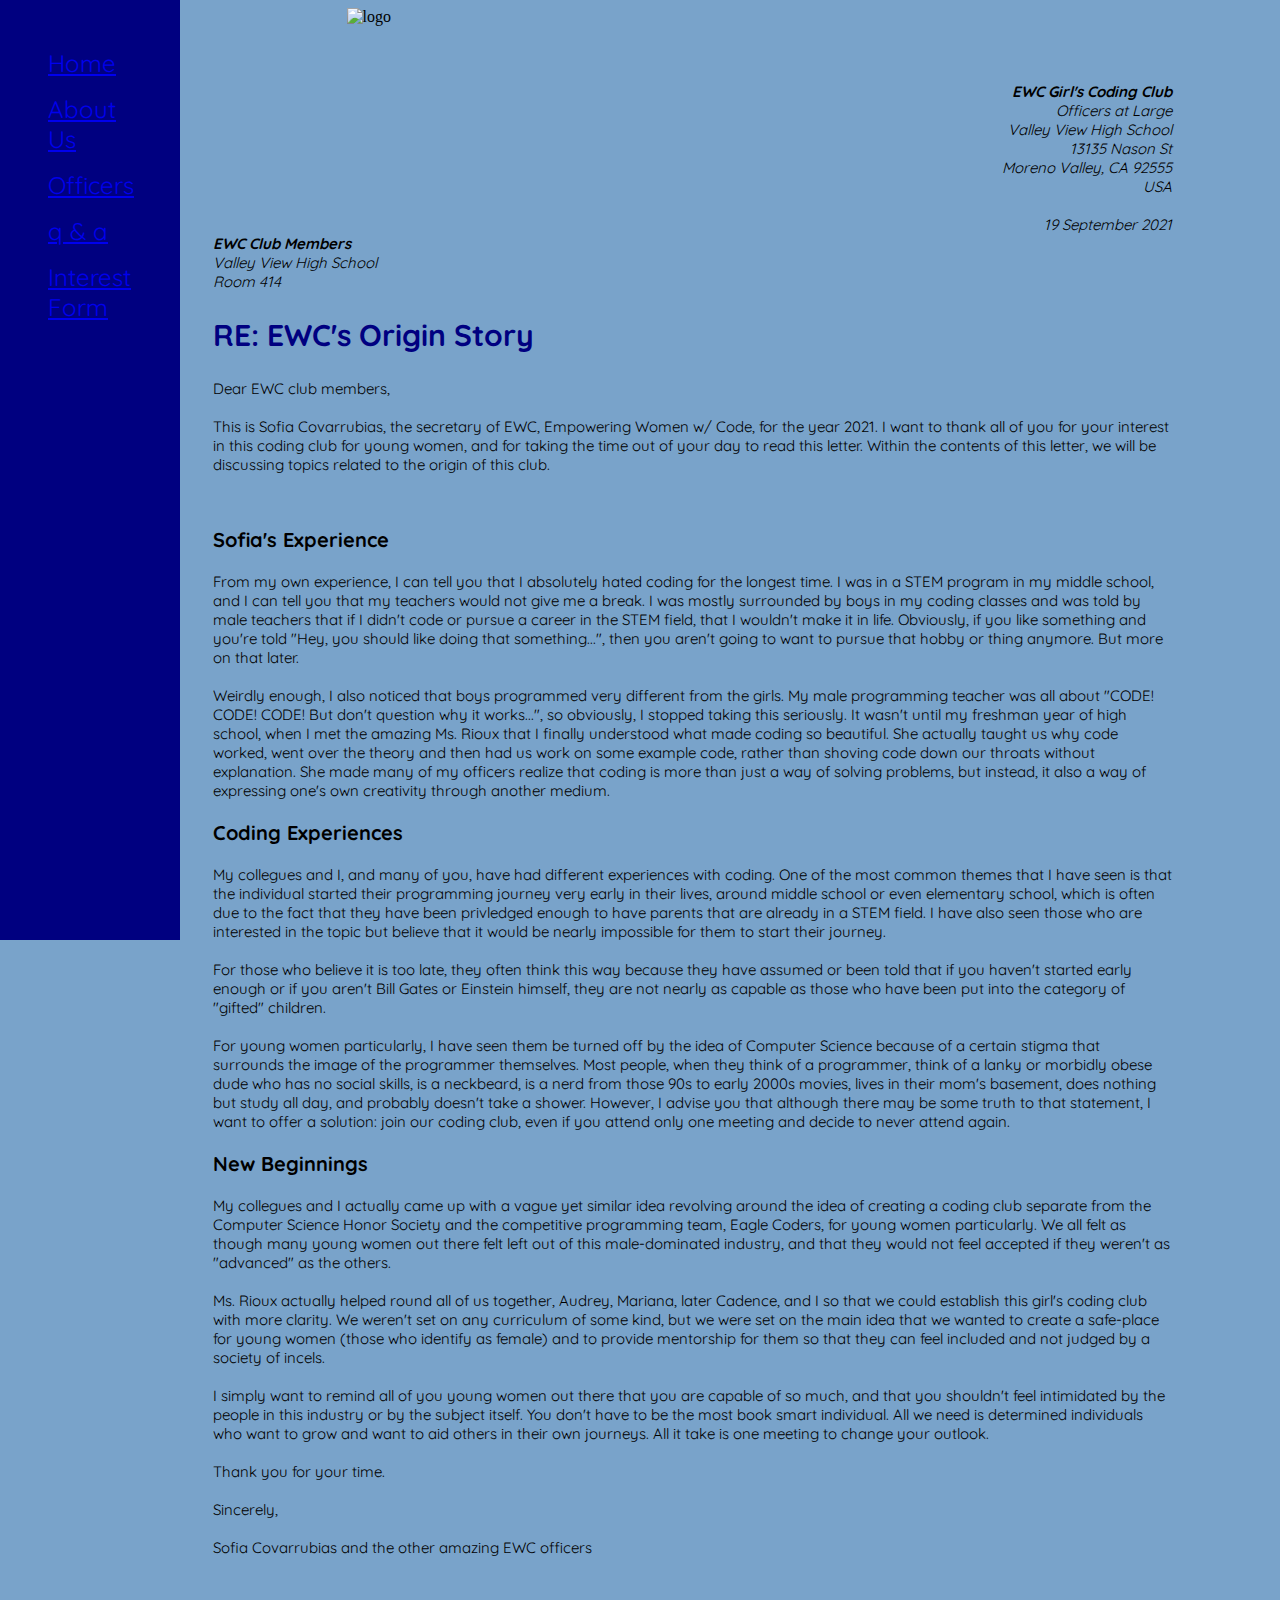
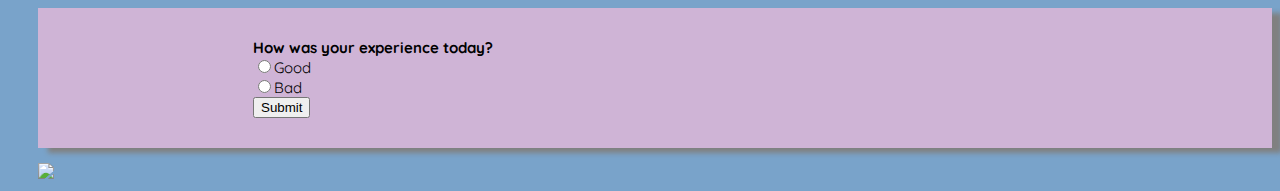
==== AboutUs.html @ f05adf08 "Initial commit" ====
<!DOCTYPE html>
<html>
  <head>
    <meta charset="utf-8">
    <meta name="viewport" content="width=device-width">
    <link href="style.css" rel="stylesheet" type="text/css" />

    <title>Empowering Women w/ Code | ABOUT US</title>

    <!-- links the fonts we got from google fonts -->
    <link rel="preconnect" href="https://fonts.googleapis.com">
    <link rel="preconnect" href="https://fonts.gstatic.com" crossorigin>
    <link href="https://fonts.googleapis.com/css2?family=Quicksand:wght@300&display=swap" rel="stylesheet">
    
  </head>
  <body>

    <header>
      <img src = "EWC_LOGO.jpg" alt = "logo" class = "center">
    </header>

    <!-- SIDEBAR CODE: 3 pages + website link --->
    <div class="sidebar">
    <div><a href = "index.html">Home</a></div>
    <div><a href = "#">About Us</a></div>
    <div><a href = "officers.html">Officers</a></div>
    <div><a href = "q&a.html">q & a</a></div>
    <div><a href = "https://forms.gle/A791V8BrMPT4RHJj7">Interest Form</a></div>

    </div>
    



    <br><br>

    <img src = "flower.png" class = "resize">
    
    <article>
    
      <address align = "right">
        <i>
        <strong>EWC Girl's Coding Club</strong><br>
        Officers at Large<br>
        Valley View High School<br>
        13135 Nason St<br>
        Moreno Valley, CA 92555<br>
        USA<br> </i>

        <br>
        19 September 2021<br>
      </address>

      <address align = "left">
        <i>
        <strong>EWC Club Members</strong><br>
        Valley View High School<br>
        Room 414<br> </i>
      </address>


      <h2>RE: EWC's Origin Story</h2>
   <p>     Dear EWC club members, <br><br>
      
        This is Sofia Covarrubias, the secretary of EWC, Empowering Women w/ Code, for the year 2021. I want to thank all of you for your interest in this coding club for young women, and for taking the time out of your day to read this letter. Within the contents of this letter, we will be discussing topics related to the origin of this club. 
      </p>
        <br>

        <h3>Sofia's Experience</h3>
        <p>
          From my own experience, I can tell you that I absolutely hated coding for the longest time. I was in a STEM program in my middle school, and I can tell you that my teachers would not give me a break. I was mostly surrounded by boys in my coding classes and was told by male teachers that if I didn't code or pursue a career in the STEM field, that I wouldn't make it in life. Obviously, if you like something and you're told "Hey, you should like doing that something...", then you aren't going to want to pursue that hobby or thing anymore. But more on that later. 
          <br><br>
          Weirdly enough, I also noticed that boys programmed very different from the girls. My male programming teacher was all about "CODE! CODE! CODE! But don't question why it works...", so obviously, I stopped taking this seriously. It wasn't until my freshman year of high school, when I met the amazing Ms. Rioux that I finally understood what made coding so beautiful. She actually taught us why code worked, went over the theory and then had us work on some example code, rather than shoving code down our throats without explanation. She made many of my officers realize that coding is more than just a way of solving problems, but instead, it also a way of expressing one's own creativity through another medium.
        </p>

        <h3>Coding Experiences</h3>
        <p>
        My collegues and I, and many of you, have had different experiences with coding. One of the most common themes that I have seen is that the individual started their programming journey very early in their lives, around middle school or even elementary school, which is often due to the fact that they have been privledged enough to have parents that are already in a STEM field. I have also seen those who are interested in the topic but believe that it would be nearly impossible for them to start their journey. 

        <br><br>

        For those who believe it is too late, they often think this way because they have assumed or been told that if you haven't started early enough or if you aren't Bill Gates or Einstein himself, they are not nearly as capable as those who have been put into the category of "gifted" children. 
        
        <br> <br>
        For young women particularly, I have seen them be turned off by the idea of Computer Science because of a certain stigma that surrounds the image of the programmer themselves. Most people, when they think of a programmer, think of a lanky or morbidly obese dude who has no social skills, is a neckbeard, is a nerd from those 90s to early 2000s movies, lives in their mom's basement, does nothing but study all day, and probably doesn't take a shower. However, I advise you that although there may be some truth to that statement, I want to offer a solution: join our coding club, even if you attend only one meeting and decide to never attend again. 
        </p>

        <h3>New Beginnings</h3>
        <p>
        My collegues and I actually came up with a vague yet similar idea revolving around the idea of creating a coding club separate from the Computer Science Honor Society and the competitive programming team, Eagle Coders, for young women particularly. We all felt as though many young women out there felt left out of this male-dominated industry, and that they would not feel accepted if they weren't as "advanced" as the others. 
        <br><br> 
        Ms. Rioux actually helped round all of us together, Audrey, Mariana, later Cadence, and I so that we could establish this girl's coding club with more clarity. We weren't set on any curriculum of some kind, but we were set on the main idea that we wanted to create a safe-place for young women (those who identify as female) and to provide mentorship for them so that they can feel included and not judged by a society of incels. 
        <br><br>
        I simply want to remind all of you young women out there that you are capable of so much, and that you shouldn't feel intimidated by the people in this industry or by the subject itself. You don't have to be the most book smart individual. All we need is determined individuals who want to grow and want to aid others in their own journeys. All it take is one meeting to change your outlook. 
        <br><br>
        Thank you for your time. 
        <br><br>
        Sincerely,
        <br><br>
        Sofia Covarrubias and the other amazing EWC officers
        </p>

    </article>

        <br><br>

      <form id="quiz" class = "form">
        <p><strong>How was your experience today?</strong>
        <br>

        <label>
          <input name="answer1" type="radio" value="Good">Good
        </label>
        <br>
        
        <label>
          <input name="answer2" type="radio" value="Bad">Bad
        </label>
        <br>
                  
      <input type="button" value="Submit" onclick="window.location.reload()">

      </form>

      <p></p>

      <img src = "flower.png" class = "resize">

    <script src="script.js"></script>
    
  </body>
</html>
---- style.css ----
html 
{
  background-color: rgb(121, 163, 202);
} /*Deals with background color*/

body
{
  padding-left: 30px;
}

h1
{
  font-family: 'Quicksand', sans-serif;
  font-size: 30px;
  color: navy;
}

p
{
  /*padding-left: 100px;*/
  font-family: 'Quicksand', sans-serif;
  font-size: 15px;
}

h2
{
  font-family: 'Quicksand', sans-serif;
  font-size: 30px;
  color: navy
}

h3
{
  font-family: 'Quicksand', sans-serif;
  font-size: 20px;
}

address
{
    font-family: 'Quicksand', sans-serif;
  font-size: 15px;
}

table 
{
  padding-left: 175px;
  width: 100%;
  border-spacing: 0.5rem;
  font-family: 'Quicksand', sans-serif;
  
}

th, td 
{
  border-bottom: 1px solid;
}

form
{
  box-shadow: 10px 5px 5px grey;
  padding-top: 15px;
  padding-bottom: 15px;
  background: #cfb4d6;
  box-sizing: border-box;
  border-color: black;
}

dl
{
  font-family: 'Quicksand', sans-serif;
  padding-left: 215px;
  padding-right: 100px;
} /* styles the description list */

article
{
  padding-left: 175px;
  padding-right: 100px;
}

mark
{
  background-color: #cfb4d6;
}

.sidebar 
{  
  font-family: 'Quicksand', sans-serif;

  height: 100%;
  width: 100px;

  position: absolute;
  /* When position absolute is used on an element, it is positioned absolutely with reference to the closest parent that has a position relative value */

  left: 0;
  top: 0;
  padding-top: 40px;
  padding-left: 40px;
  padding-right: 40px;
  background-color: navy;
} /* used for the sidebars format and placement */

.sidebar div 
{
  padding: 8px;
  font-size: 24px;
  display: block;
} /* sidebar's actual appearance */

.center 
{
  display: block;
  margin-left: auto;
  margin-right: auto;
  width: 50%;
} /* center align property */

.resize 
{
  width: 200px;
  height: auto;
}

.resize2
{
  padding-left: 200px;
  width: 1000px;
  height: 1000px;
  box-shadow: 10px 10px 5px grey;
}

.form
{
  padding-left: 215px;
}
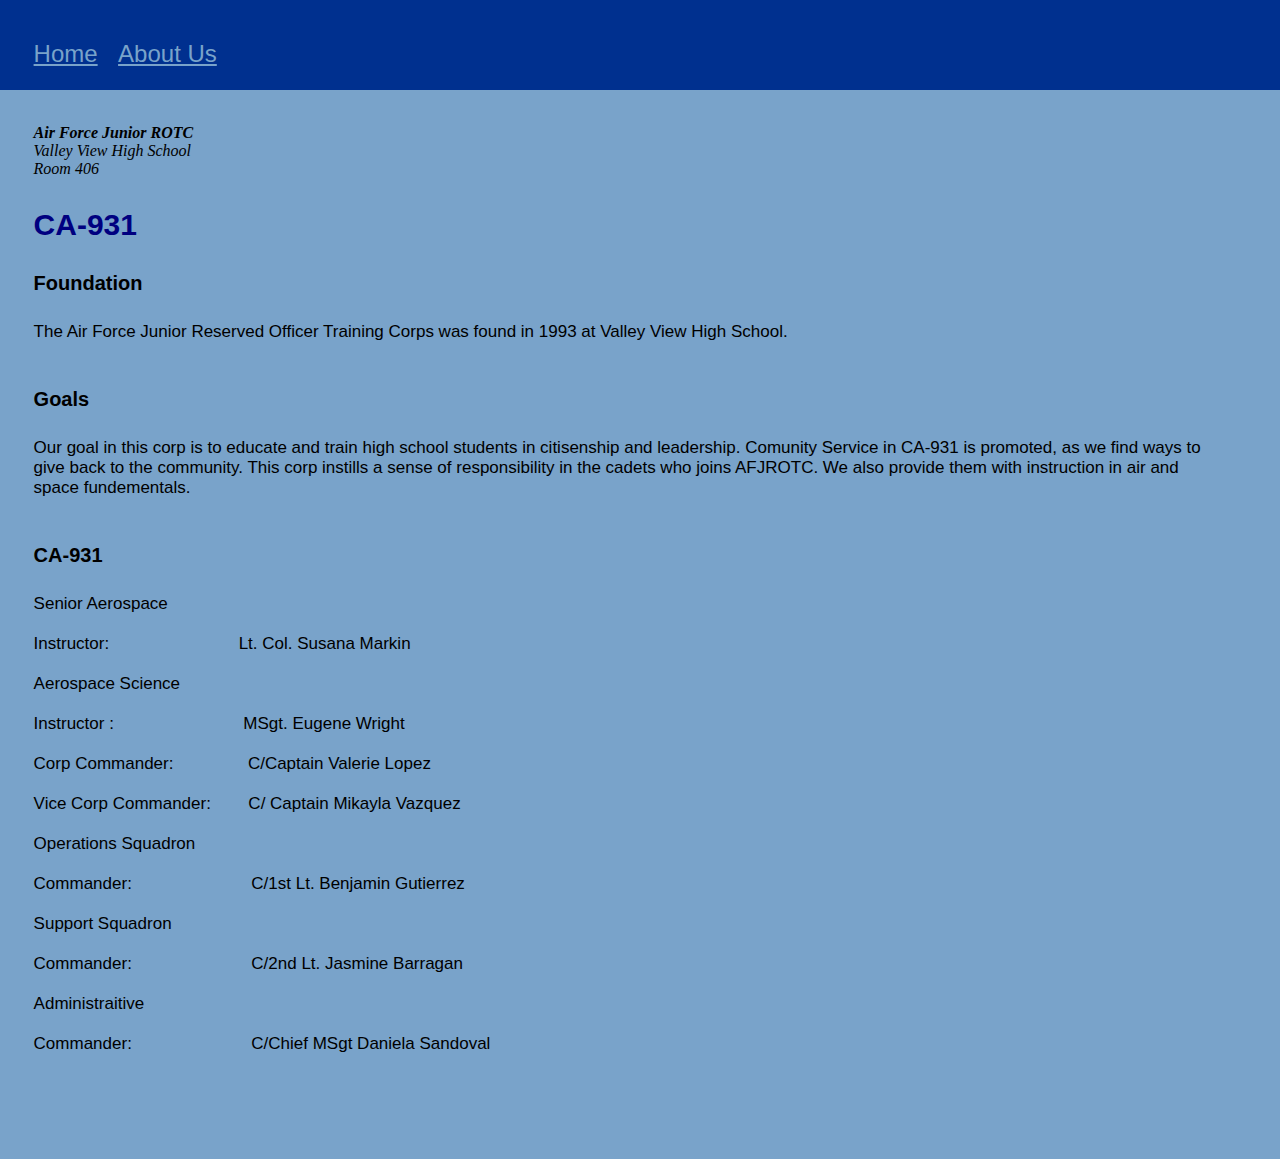
==== commit 1265d9d6: "made new page" ====
--- a/AboutUs.html
+++ b/AboutUs.html
@@ -5,127 +5,77 @@
     <meta name="viewport" content="width=device-width">
     <link href="style.css" rel="stylesheet" type="text/css" />
 
-    <title>Empowering Women w/ Code | ABOUT US</title>
+    <title>Air Force Junior ROTC | ABOUT US</title>
 
-    <!-- links the fonts we got from google fonts -->
-    <link rel="preconnect" href="https://fonts.googleapis.com">
-    <link rel="preconnect" href="https://fonts.gstatic.com" crossorigin>
-    <link href="https://fonts.googleapis.com/css2?family=Quicksand:wght@300&display=swap" rel="stylesheet">
-    
+  
   </head>
   <body>
-
-    <header>
-      <img src = "EWC_LOGO.jpg" alt = "logo" class = "center">
-    </header>
 
     <!-- SIDEBAR CODE: 3 pages + website link --->
     <div class="sidebar">
     <div><a href = "index.html">Home</a></div>
     <div><a href = "#">About Us</a></div>
-    <div><a href = "officers.html">Officers</a></div>
-    <div><a href = "q&a.html">q & a</a></div>
-    <div><a href = "https://forms.gle/A791V8BrMPT4RHJj7">Interest Form</a></div>
-
     </div>
-    
-
-
-
+  
     <br><br>
-
-    <img src = "flower.png" class = "resize">
     
     <article>
-    
-      <address align = "right">
+  
         <i>
-        <strong>EWC Girl's Coding Club</strong><br>
-        Officers at Large<br>
+        <strong>Air Force Junior ROTC</strong><br>
         Valley View High School<br>
-        13135 Nason St<br>
-        Moreno Valley, CA 92555<br>
-        USA<br> </i>
-
-        <br>
-        19 September 2021<br>
-      </address>
-
-      <address align = "left">
-        <i>
-        <strong>EWC Club Members</strong><br>
-        Valley View High School<br>
-        Room 414<br> </i>
+        Room 406<br> </i>
       </address>
 
 
-      <h2>RE: EWC's Origin Story</h2>
-   <p>     Dear EWC club members, <br><br>
-      
-        This is Sofia Covarrubias, the secretary of EWC, Empowering Women w/ Code, for the year 2021. I want to thank all of you for your interest in this coding club for young women, and for taking the time out of your day to read this letter. Within the contents of this letter, we will be discussing topics related to the origin of this club. 
-      </p>
-        <br>
+      <h3> CA-931</h3>
 
-        <h3>Sofia's Experience</h3>
+        <h4>Foundation</h4>
         <p>
-          From my own experience, I can tell you that I absolutely hated coding for the longest time. I was in a STEM program in my middle school, and I can tell you that my teachers would not give me a break. I was mostly surrounded by boys in my coding classes and was told by male teachers that if I didn't code or pursue a career in the STEM field, that I wouldn't make it in life. Obviously, if you like something and you're told "Hey, you should like doing that something...", then you aren't going to want to pursue that hobby or thing anymore. But more on that later. 
+          The Air Force Junior Reserved Officer Training Corps was found in 1993 at Valley View High School. 
           <br><br>
-          Weirdly enough, I also noticed that boys programmed very different from the girls. My male programming teacher was all about "CODE! CODE! CODE! But don't question why it works...", so obviously, I stopped taking this seriously. It wasn't until my freshman year of high school, when I met the amazing Ms. Rioux that I finally understood what made coding so beautiful. She actually taught us why code worked, went over the theory and then had us work on some example code, rather than shoving code down our throats without explanation. She made many of my officers realize that coding is more than just a way of solving problems, but instead, it also a way of expressing one's own creativity through another medium.
+         
         </p>
 
-        <h3>Coding Experiences</h3>
+        <h4>Goals</h4>
         <p>
-        My collegues and I, and many of you, have had different experiences with coding. One of the most common themes that I have seen is that the individual started their programming journey very early in their lives, around middle school or even elementary school, which is often due to the fact that they have been privledged enough to have parents that are already in a STEM field. I have also seen those who are interested in the topic but believe that it would be nearly impossible for them to start their journey. 
+        Our goal in this corp is to educate and train high school students in citisenship and leadership. Comunity Service in CA-931 is promoted, as we find ways to give back to the community. This corp instills a sense of responsibility in the cadets who joins AFJROTC. We also provide them with instruction in air and space fundementals.    
 
         <br><br>
-
-        For those who believe it is too late, they often think this way because they have assumed or been told that if you haven't started early enough or if you aren't Bill Gates or Einstein himself, they are not nearly as capable as those who have been put into the category of "gifted" children. 
-        
-        <br> <br>
-        For young women particularly, I have seen them be turned off by the idea of Computer Science because of a certain stigma that surrounds the image of the programmer themselves. Most people, when they think of a programmer, think of a lanky or morbidly obese dude who has no social skills, is a neckbeard, is a nerd from those 90s to early 2000s movies, lives in their mom's basement, does nothing but study all day, and probably doesn't take a shower. However, I advise you that although there may be some truth to that statement, I want to offer a solution: join our coding club, even if you attend only one meeting and decide to never attend again. 
         </p>
 
-        <h3>New Beginnings</h3>
+        <h4>CA-931</h4>
         <p>
-        My collegues and I actually came up with a vague yet similar idea revolving around the idea of creating a coding club separate from the Computer Science Honor Society and the competitive programming team, Eagle Coders, for young women particularly. We all felt as though many young women out there felt left out of this male-dominated industry, and that they would not feel accepted if they weren't as "advanced" as the others. 
+        Senior Aerospace 
+         <br></br>
+          Instructor: <span class="tab"></span>  Lt. Col. Susana Markin
+          <br></br>
+        Aerospace Science 
+         <br></br>
+          Instructor :   <span class="tab"></span>      MSgt. Eugene Wright 
+           <br></br>
+        Corp Commander:    <span class="tab2"></span>    C/Captain Valerie Lopez
+         <br></br>
+        Vice Corp Commander:  <span class="tab3"></span> C/ Captain Mikayla Vazquez
+         <br></br>
+        Operations Squadron    
+         <br></br>
+          Commander:       <span class="tab4"></span>    C/1st Lt. Benjamin Gutierrez
+           <br></br>
+        Support Squadron
+         <br></br> 
+          Commander: <span class="tab4"></span> C/2nd Lt. Jasmine Barragan
         <br><br> 
-        Ms. Rioux actually helped round all of us together, Audrey, Mariana, later Cadence, and I so that we could establish this girl's coding club with more clarity. We weren't set on any curriculum of some kind, but we were set on the main idea that we wanted to create a safe-place for young women (those who identify as female) and to provide mentorship for them so that they can feel included and not judged by a society of incels. 
-        <br><br>
-        I simply want to remind all of you young women out there that you are capable of so much, and that you shouldn't feel intimidated by the people in this industry or by the subject itself. You don't have to be the most book smart individual. All we need is determined individuals who want to grow and want to aid others in their own journeys. All it take is one meeting to change your outlook. 
-        <br><br>
-        Thank you for your time. 
-        <br><br>
-        Sincerely,
-        <br><br>
-        Sofia Covarrubias and the other amazing EWC officers
+        Administraitive 
+         <br><br>
+        Commander: <span class="tab4"></span> C/Chief MSgt Daniela Sandoval
+       
+        
         </p>
 
     </article>
 
-        <br><br>
-
-      <form id="quiz" class = "form">
-        <p><strong>How was your experience today?</strong>
-        <br>
-
-        <label>
-          <input name="answer1" type="radio" value="Good">Good
-        </label>
-        <br>
-        
-        <label>
-          <input name="answer2" type="radio" value="Bad">Bad
-        </label>
-        <br>
-                  
-      <input type="button" value="Submit" onclick="window.location.reload()">
-
-      </form>
-
-      <p></p>
-
-      <img src = "flower.png" class = "resize">
-
+      
     <script src="script.js"></script>
     
   </body>
--- a/style.css
+++ b/style.css
@@ -5,7 +5,11 @@
 
 body
 {
-  padding-left: 30px;
+  margin: 0 ,auto,0, auto;
+  padding-left: 2%;
+  padding-right: 5%;
+  padding-top: 80px;
+  padding-bottom: 80px;
 }
 
 h1
@@ -17,22 +21,29 @@
 
 p
 {
-  /*padding-left: 100px;*/
+  /* padding-left: 30px; */
   font-family: 'Quicksand', sans-serif;
-  font-size: 15px;
+  font-size: 17px;
 }
 
 h2
+{
+  font-family: 'Quicksand', sans-serif;
+  font-size: 20px;
+  color: navy
+}
+
+h3
 {
   font-family: 'Quicksand', sans-serif;
   font-size: 30px;
   color: navy
 }
 
-h3
+h4
 {
   font-family: 'Quicksand', sans-serif;
-  font-size: 20px;
+font-size: 20px;
 }
 
 address
@@ -41,29 +52,20 @@
   font-size: 15px;
 }
 
-table 
+/* table 
 {
   padding-left: 175px;
   width: 100%;
   border-spacing: 0.5rem;
   font-family: 'Quicksand', sans-serif;
-  
-}
+   
+}*/
 
 th, td 
 {
   border-bottom: 1px solid;
 }
 
-form
-{
-  box-shadow: 10px 5px 5px grey;
-  padding-top: 15px;
-  padding-bottom: 15px;
-  background: #cfb4d6;
-  box-sizing: border-box;
-  border-color: black;
-}
 
 dl
 {
@@ -72,23 +74,26 @@
   padding-right: 100px;
 } /* styles the description list */
 
-article
+/* article
 {
-  padding-left: 175px;
-  padding-right: 100px;
-}
+  padding-left: 30px;
+  padding-right: 30px;
+} */
 
 mark
 {
   background-color: #cfb4d6;
 }
+a
+{
+  color: rgb(121, 163, 202);
+}
 
 .sidebar 
 {  
   font-family: 'Quicksand', sans-serif;
-
-  height: 100%;
-  width: 100px;
+  height: 50px;
+  width: 100%;
 
   position: absolute;
   /* When position absolute is used on an element, it is positioned absolutely with reference to the closest parent that has a position relative value */
@@ -96,16 +101,17 @@
   left: 0;
   top: 0;
   padding-top: 40px;
-  padding-left: 40px;
+  padding-left: 2%;
   padding-right: 40px;
-  background-color: navy;
+  background-color: #00308F;
 } /* used for the sidebars format and placement */
 
 .sidebar div 
 {
   padding: 8px;
   font-size: 24px;
-  display: block;
+  display: inline;
+  color: rgb(121, 163, 202);
 } /* sidebar's actual appearance */
 
 .center 
@@ -133,4 +139,20 @@
 .form
 {
   padding-left: 215px;
+}
+.tab {
+    display: inline-block;
+    margin-left: 120px;
+}
+.tab2 {
+    display: inline-block;
+    margin-left: 65px;
+}
+.tab3 {
+    display: inline-block;
+    margin-left: 28px;
+}
+.tab4 {
+    display: inline-block;
+    margin-left: 110px;
 }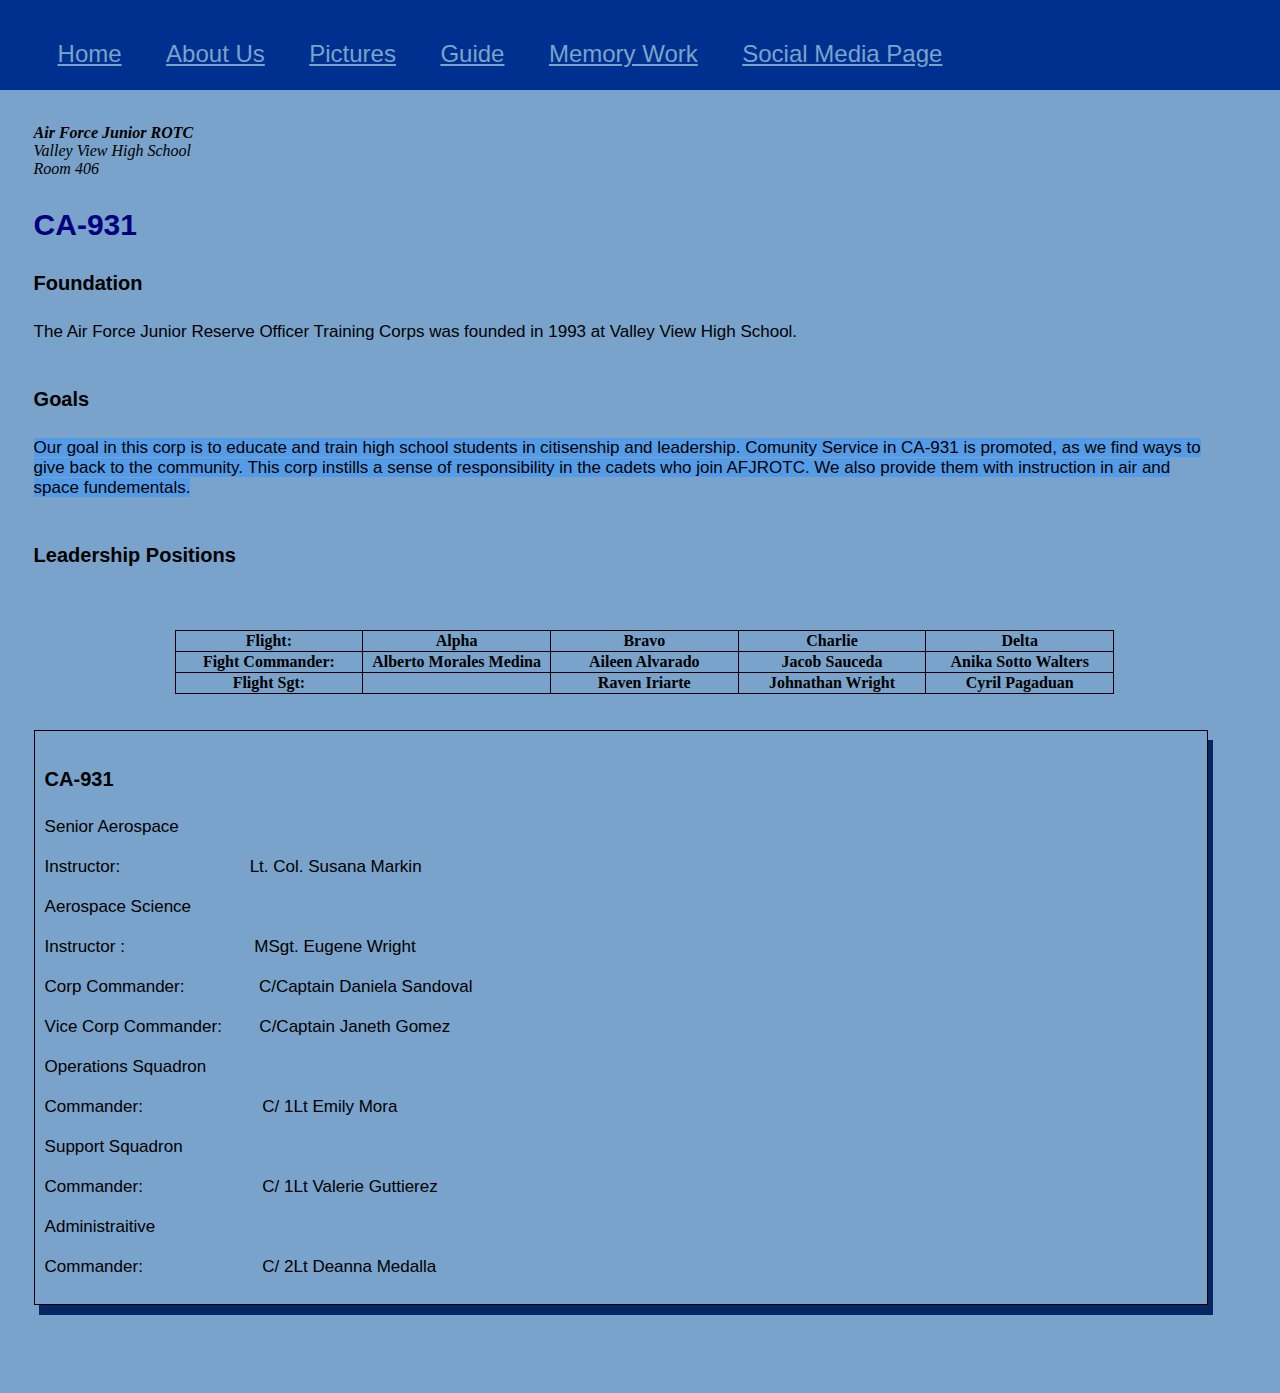
==== commit e367fcc2: "finished" ====
--- a/AboutUs.html
+++ b/AboutUs.html
@@ -6,16 +6,20 @@
     <link href="style.css" rel="stylesheet" type="text/css" />
 
     <title>Air Force Junior ROTC | ABOUT US</title>
-
-  
+ 
+   
   </head>
   <body>
 
-    <!-- SIDEBAR CODE: 3 pages + website link --->
+    
     <div class="sidebar">
     <div><a href = "index.html">Home</a></div>
-    <div><a href = "#">About Us</a></div>
-    </div>
+    <div><a href = "AboutUs.html">About Us</a></div>
+    <div><a href = "Memories.html">Pictures</a></div>
+    <div><a href = "Flights.html">Guide</a></div>
+    <div><a href = "MemoryWork.html">Memory Work</a></div>
+    <div><a href = "https://www.instagram.com/vvhsafjrotc/?hl=en">Social Media Page</a></div>
+    </div> 
   
     <br><br>
     
@@ -32,19 +36,49 @@
 
         <h4>Foundation</h4>
         <p>
-          The Air Force Junior Reserved Officer Training Corps was found in 1993 at Valley View High School. 
+          The Air Force Junior Reserve Officer Training Corps was founded in 1993 at Valley View High School. 
           <br><br>
          
         </p>
 
         <h4>Goals</h4>
-        <p>
-        Our goal in this corp is to educate and train high school students in citisenship and leadership. Comunity Service in CA-931 is promoted, as we find ways to give back to the community. This corp instills a sense of responsibility in the cadets who joins AFJROTC. We also provide them with instruction in air and space fundementals.    
+        <p><mark>
+        Our goal in this corp is to educate and train high school students in citisenship and leadership. Comunity Service in CA-931 is promoted, as we find ways to give back to the community. This corp instills a sense of responsibility in the cadets who join AFJROTC. We also provide them with instruction in air and space fundementals.  </mark>  
 
         <br><br>
         </p>
-
-        <h4>CA-931</h4>
+      <h4>Leadership Positions</h4>
+<br><br>
+    <table>
+      <thead>
+        <tr>
+          <th scope="col">  Flight:     </th>
+          <th scope="col">Alpha         </th>
+          <th scope="col">Bravo         </th>
+          <th scope="col">Charlie       </th>
+          <th scope="col">Delta         </th>
+        </tr>
+      </thead>
+  
+        <tr>
+          <th scope="row">Fight Commander:</th>
+          <th scope="row">Alberto Morales Medina</th>
+          <th scope="row">Aileen Alvarado</th>
+          <th scope="row">Jacob Sauceda</th>
+          <th scope="rpw">Anika Sotto Walters</th>
+        </tr>
+    
+        <tr>
+          <th scope="row">Flight Sgt:</th>
+          <th scope="row"> </th>
+          <th scope="row">Raven Iriarte</th>
+          <th scope="row">Johnathan Wright</th>
+          <th scope="row">Cyril Pagaduan</th>
+        </tr>
+    </table>
+      <br><br>
+      
+        <div id = "example1"><h4>CA-931</h4>
         <p>
         Senior Aerospace 
          <br></br>
@@ -54,28 +88,31 @@
          <br></br>
           Instructor :   <span class="tab"></span>      MSgt. Eugene Wright 
            <br></br>
-        Corp Commander:    <span class="tab2"></span>    C/Captain Valerie Lopez
+        Corp Commander:    <span class="tab2"></span>    C/Captain Daniela Sandoval
          <br></br>
-        Vice Corp Commander:  <span class="tab3"></span> C/ Captain Mikayla Vazquez
+        Vice Corp Commander:  <span class="tab3"></span> C/Captain Janeth Gomez
          <br></br>
         Operations Squadron    
          <br></br>
-          Commander:       <span class="tab4"></span>    C/1st Lt. Benjamin Gutierrez
+          Commander:       <span class="tab4"></span>  
+          C/ 1Lt Emily Mora
            <br></br>
         Support Squadron
          <br></br> 
-          Commander: <span class="tab4"></span> C/2nd Lt. Jasmine Barragan
+          Commander: <span class="tab4"></span> 
+          C/ 1Lt Valerie Guttierez
         <br><br> 
         Administraitive 
          <br><br>
-        Commander: <span class="tab4"></span> C/Chief MSgt Daniela Sandoval
+        Commander: <span class="tab4"></span> 
+          C/ 2Lt Deanna Medalla
        
         
         </p>
-
+</div>
     </article>
 
-      
+    
     <script src="script.js"></script>
     
   </body>
--- a/style.css
+++ b/style.css
@@ -52,18 +52,19 @@
   font-size: 15px;
 }
 
-/* table 
+table
 {
-  padding-left: 175px;
-  width: 100%;
-  border-spacing: 0.5rem;
-  font-family: 'Quicksand', sans-serif;
-   
-}*/
-
-th, td 
+  background-color: #navy;
+  width: 80%;
+  table-layout: fixed;
+  border-collapse: collapse;
+  border: 1px solid black;
+  margin-left: 12%;
+  margin-right: auto;
+}
+th
 {
-  border-bottom: 1px solid;
+  border: 1px solid black;
 }
 
 
@@ -82,7 +83,7 @@
 
 mark
 {
-  background-color: #cfb4d6;
+  background-color: #549ce8;
 }
 a
 {
@@ -94,8 +95,8 @@
   font-family: 'Quicksand', sans-serif;
   height: 50px;
   width: 100%;
-
-  position: absolute;
+overflow-x: hidden;
+  position: fixed;
   /* When position absolute is used on an element, it is positioned absolutely with reference to the closest parent that has a position relative value */
 
   left: 0;
@@ -104,16 +105,22 @@
   padding-left: 2%;
   padding-right: 40px;
   background-color: #00308F;
+  transition: 0.5s
 } /* used for the sidebars format and placement */
 
 .sidebar div 
 {
-  padding: 8px;
+  padding: 8px 8px 8px 32px;
   font-size: 24px;
   display: inline;
   color: rgb(121, 163, 202);
 } /* sidebar's actual appearance */
 
+@media screen and (max-height: 450px) 
+{
+  .sidenav {padding-top: 15px;}
+  .sidenav a {font-size: 18px;}
+}
 .center 
 {
   display: block;
@@ -155,4 +162,10 @@
 .tab4 {
     display: inline-block;
     margin-left: 110px;
+}
+#example1 {
+  border: 1px solid ;
+  
+  padding: 10px;
+  box-shadow: 5px 10px #072664;
 }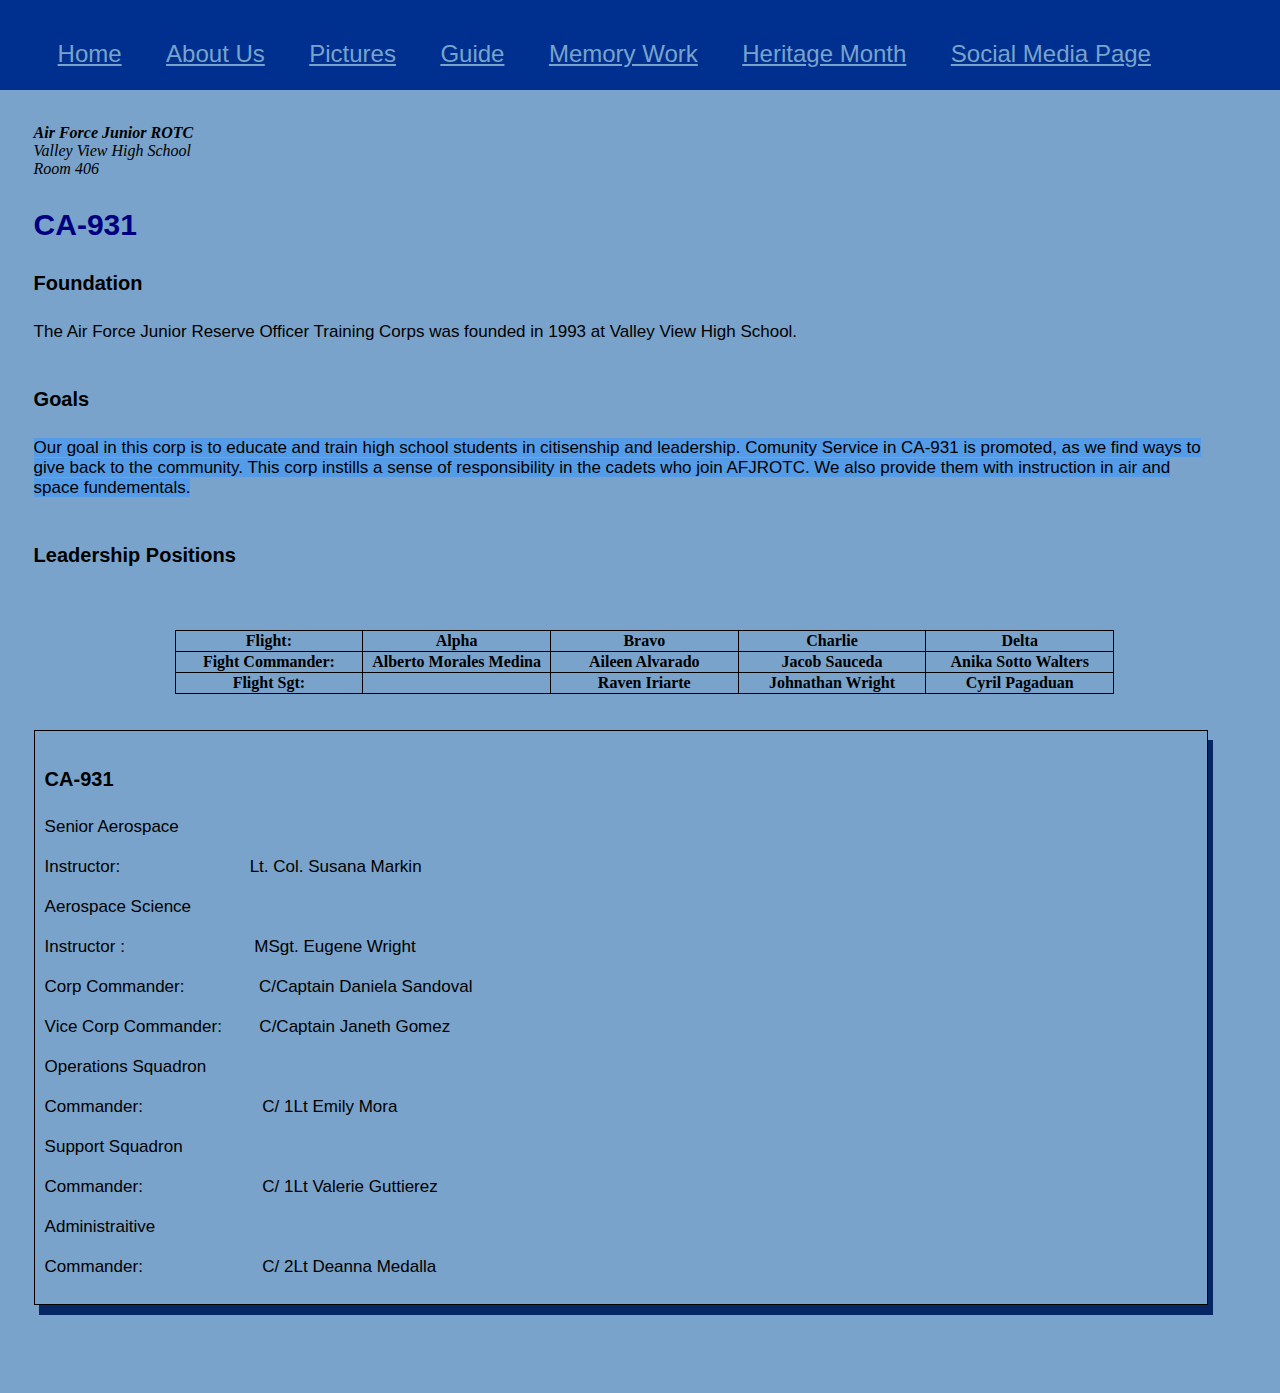
==== commit 5a2e0244: "Client call" ====
--- a/AboutUs.html
+++ b/AboutUs.html
@@ -18,6 +18,8 @@
     <div><a href = "Memories.html">Pictures</a></div>
     <div><a href = "Flights.html">Guide</a></div>
     <div><a href = "MemoryWork.html">Memory Work</a></div>
+            <div><a href = "mexican.html">Heritage Month</a></div>
+
     <div><a href = "https://www.instagram.com/vvhsafjrotc/?hl=en">Social Media Page</a></div>
     </div> 
   
